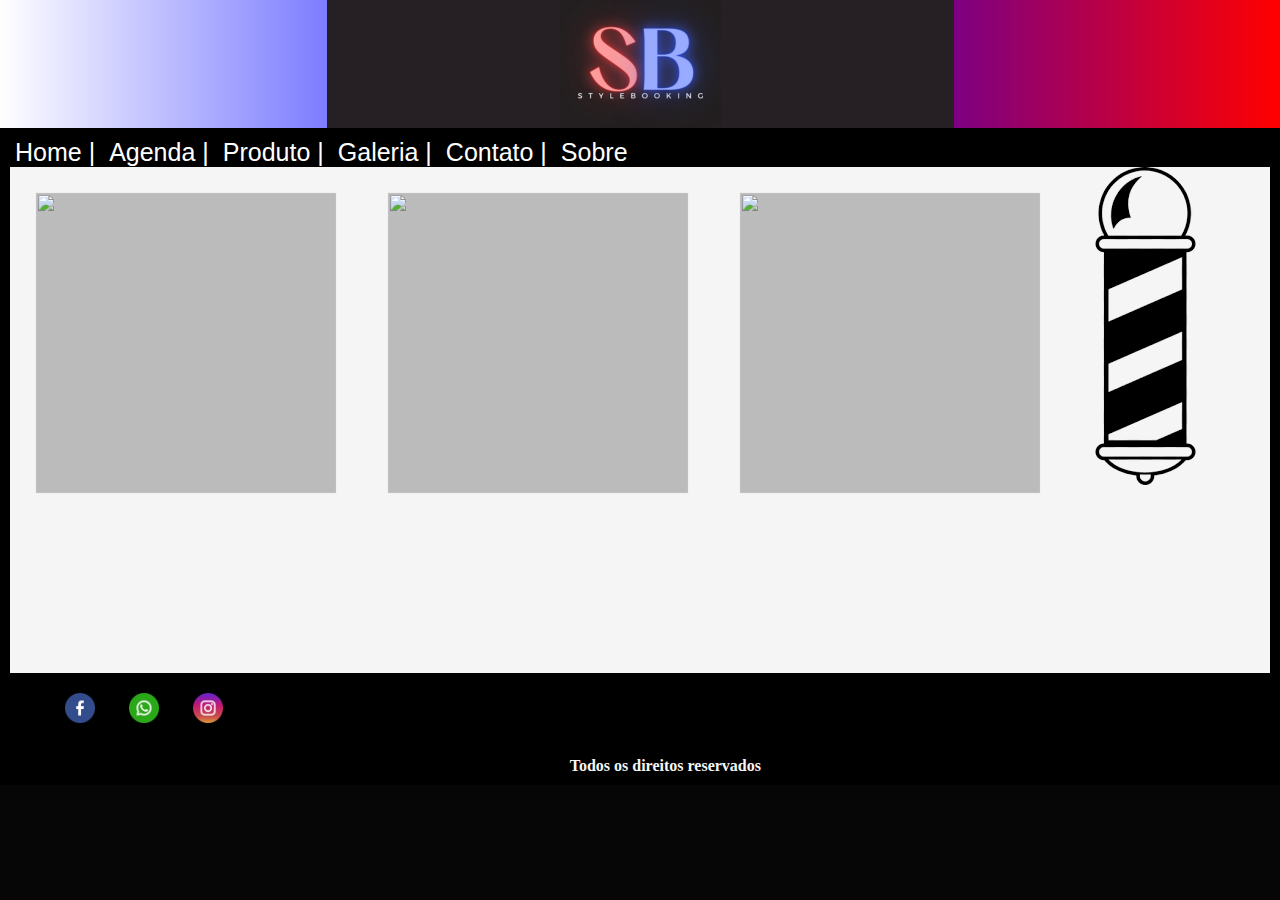
==== index.html @ 68c753c7 "Add files via upload" ====
<!DOCTYPE html>
<html lang="pt-br">

<head>
    <meta charset="UTF-8">
    <meta http-equiv="X-UA-Compatible" content="IE=edge">
    <meta name="viewport" content="width=device-width, initial-scale=1.0">
    <title>SytleBooking</title>
    <link rel="stylesheet" href="css/style.css">
    <link rel="shortcut icon" href="img/Principal (1).ico" type="image/x-icon">

</head>

<body>
    <!-- Titulo principal inicio -->
    <div class="titulo_principal" style="background-color:#262024;">
   
      <img src="img/CAPA2.png" alt="" >
    </div>
    <!-- Titulo principal fim -->
    <!-- começo do header -->
    <header>
        <!-- links inicio -->
        <div class="links_principais">
            
            <nav>
                <a href="index.html" style="font-family: Arial, Helvetica, sans-serif;">Home |</a>
                <a href="agenda.html"  style="font-family: Arial, Helvetica, sans-serif;">Agenda |</a>
                <a href="produtos.html"  style="font-family: Arial, Helvetica, sans-serif;">Produto |</a>
                <a href="galeria.html"  style="font-family: Arial, Helvetica, sans-serif;">Galeria |</a> 
                <a href="contato.html"  style="font-family: Arial, Helvetica, sans-serif;">Contato |</a>
                <a href="sobre.html"  style="font-family: Arial, Helvetica, sans-serif;">Sobre </a>
            </nav>
            <div style="background-color: whitesmoke;">
                <div class="row">
                <!-- imagem 1 -->
                <div class="flip-card">
                    <div class="flip-card-inner">
                      <div class="flip-card-front">
                        <img src="https://images.adsttc.com/media/images/6013/8f05/f91c/8125/1500/02d2/large_jpg/Roby_Salao_Beleza-3774.jpg?1611894525" width="300" height="300">
                      </div>
                      <div class="flip-card-back">
                        <h1>Feito pra você!</h1><br><br><br><br><br>
                        <p>Se novas necessidades surgirem,</p>
                        <p>vamos trazer novas soluções</p>
                      </div>
                    </div>
                  </div>
                  <!-- imagem 2 -->
                <div class="flip-card">
                    <div class="flip-card-inner">
                      <div class="flip-card-front">
                        <img src="https://graces.com.br/wp-content/uploads/2019/02/o-que-nao-pode-faltar-na-sua-barbearia-equipamentos.jpg" width="300" height="300">
                      </div>
                      <div class="flip-card-back">
                        <h1>Acessivel!</h1><br><br><br><br><br>
                        <p>Verifique nossos planos ou</p> 
                        <p>peça um orçamento personalizado!</p>
                      </div>
                    </div>
                  </div>
                  <!-- imagem 3 -->
                <div class="flip-card">
                    <div class="flip-card-inner">
                      <div class="flip-card-front">
                        <img src="https://barbeariavisual.com/wp-content/uploads/2019/09/fundo_1628__4.jpg" width="300" height="300">
                      </div>
                      <div class="flip-card-back">
                        <h1>Pratico!</h1><br><br><br><br><br>
                        <p>StyleBooking é facil de usar</p>
                     
                      </div>
                    </div>
                  </div>
                  <div >
                  
                    <img src="img/LETREIRO (2).png" alt="">
                  </div>
                  </div>
        <!-- texto principal fim -->
        <br><br><br>
    </div>
    <!-- fim do main -->
    <!-- inicio do footer -->
    <footer class="count-rodape">
        <ul class="icones-sociais">
            <li><a href="#" target="_blank"><img src="img/facebook.png" alt=""></a></li>
            <li><a href="#" target="_blank"><img src="img/whatsapp.png" alt=""></a></li>
            <li><a href="#" target="_blank"><img src="img/instagram.png" alt=""></a></li>
            <h4 style="color: whitesmoke;">‎ ‎‎ ‎ ‎ ‎‎ ‎ ‎ ‎‎ ‎ ‎ ‎‎ ‎ ‎ ‎‎ ‎ ‎ ‎‎ ‎ ‎ ‎‎ ‎ ‎ ‎‎ ‎ ‎ ‎ ‎ ‎ ‎‎ ‎ ‎ ‎‎ ‎ ‎ ‎‎ ‎ ‎ ‎‎ ‎ ‎ ‎‎ ‎ ‎ ‎‎ ‎ ‎ ‎‎ ‎ ‎ ‎‎ ‎ ‎ ‎‎ ‎ ‎ ‎‎ ‎ ‎ ‎‎ ‎ ‎ ‎‎ ‎ ‎ ‎‎ ‎ ‎ ‎‎ ‎ ‎ ‎‎ ‎ ‎ ‎‎ ‎ ‎ ‎‎ ‎ ‎ ‎‎‎ ‎ ‎ ‎ ‎ ‎ ‎ ‎ ‎ ‎ ‎ ‎ ‎ ‎ ‎ ‎ ‎ ‎ ‎ ‎ ‎ ‎ ‎ ‎ ‎ ‎ ‎ ‎ ‎ ‎ ‎ ‎ ‎ ‎ ‎ ‎ ‎ ‎ ‎ ‎ ‎ ‎ ‎ ‎ ‎ ‎ ‎ ‎ ‎ ‎ ‎ Todos os direitos reservados</h4>
          </ul>
        
        
    </footer>
    <!-- fim do footer -->
</body>

</html>
---- css/style.css ----
*{
        margin: 0;
        font-family: Cambria, Cochin, Georgia, Times, 'Times New Roman', serif, Times, 'Times New Roman', serif;
}

body{
        background-color: #060606;
        margin: 0 auto;
        padding: 0;
        min-height:100%;
        position:relative;
}

.titulo_principal{

  background-image: linear-gradient(to right, #fff, #0000ff, #ff0000);
  color: #ffffff;
  font-size: 32px;
  font-family: 'Bebas Neue', sans-serif;
  height: 4em;
  display: flex;
  align-items: center;
  justify-content: center;  
}

.links_principais{
        background-color: #000000;
        margin-top: 0;
        padding: 10px;
}

.links_principais nav a{
        text-decoration: none;
        font-size: 25px;
        color: #ffffff;
        padding: 5px;
}

.links_principais nav a:hover{
        background-color: white;
        color: #000000;
        border-radius: 5px;
}

.container{
        background-color: white;
        margin-right: 3em;
        margin-left: 3em;
}


.titulo_secundario{
        background-color: white;
       
        border: #000000;
}

.texto_principal p{
        background-color: white;
       
        height: 100%;
}
.row{
  display: flex;
  margin-bottom: 100px ;
}

.flip-card {
  background-color: transparent;
  width: 300px;
  height: 300px;
  border: 1px solid #f1f1f1;
  float: left;
  margin: 25px;
  perspective: 1000px; /* Remove this if you don't want the 3D effect */
}

/* This container is needed to position the front and back side */
.flip-card-inner {
  position: relative;
  width: 100%;
  height: 100%;
  text-align: center;
  transition: transform 0.8s;
  transform-style: preserve-3d;
}

/* Do an horizontal flip when you move the mouse over the flip box container */
.flip-card:hover .flip-card-inner {
  transform: rotateY(180deg);
}

/* Position the front and back side */
.flip-card-front, .flip-card-back {
  position: absolute;
  width: 100%;
  height: 100%;
  -webkit-backface-visibility: hidden; /* Safari */
  backface-visibility: hidden;
}

/* Style the front side (fallback if image is missing) */
.flip-card-front {
  background-color: #bbb;
  color: black;
}

/* Style the back side */
.flip-card-back {
  background-color: #262024;
  color: white;
  transform: rotateY(180deg);
}


.count_rodape{
        width: 100%;
        height: 10%;
        display: inline;
        align-items: center;
      /* centraliza horizontalmente */
        justify-content: center;
      /* centraliza verticalmente */
      bottom: 0;
      left: 0;
      align-items: center;
      text-align: center;
      background-color: black;
      margin-bottom: 10px;
      
      }
      
      .icones-sociais li{
        display: inline;
        align-items: center;
        flex-wrap: wrap;
        width: 20px;
        height: 10px;
        margin: 15px;
        color: white;
      
      }
      
      
      .icones-sociais li a img {
      margin-top: 20px;
      margin-bottom: 30px;
      width: 30px;
      }
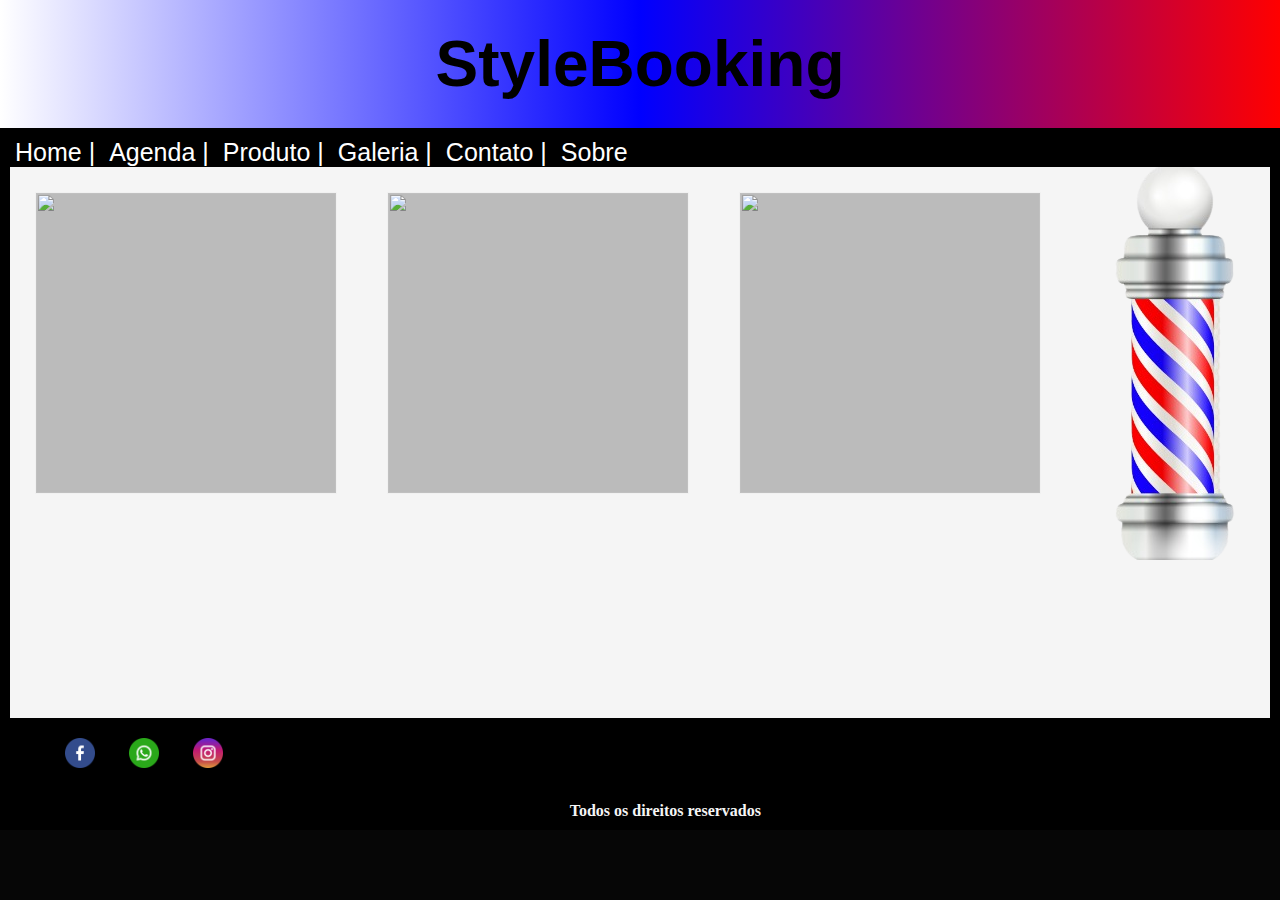
==== commit 18ca59dc: "Add files via upload" ====
--- a/index.html
+++ b/index.html
@@ -13,10 +13,10 @@
 
 <body>
     <!-- Titulo principal inicio -->
-    <div class="titulo_principal" style="background-color:#262024;">
-   
-      <img src="img/CAPA2.png" alt="" >
-    </div>
+    <div class="titulo_principal">
+      <h1 style="font-family: Arial, Helvetica, sans-serif; color: black;">StyleBooking</h1>
+  
+  </div>
     <!-- Titulo principal fim -->
     <!-- começo do header -->
     <header>
@@ -33,7 +33,7 @@
             </nav>
             <div style="background-color: whitesmoke;">
                 <div class="row">
-                <!-- imagem 1 -->
+                <!-- flipcard 1 -->
                 <div class="flip-card">
                     <div class="flip-card-inner">
                       <div class="flip-card-front">
@@ -46,7 +46,7 @@
                       </div>
                     </div>
                   </div>
-                  <!-- imagem 2 -->
+                  <!-- flipt 2 -->
                 <div class="flip-card">
                     <div class="flip-card-inner">
                       <div class="flip-card-front">
@@ -59,7 +59,7 @@
                       </div>
                     </div>
                   </div>
-                  <!-- imagem 3 -->
+                  <!-- flip 3 -->
                 <div class="flip-card">
                     <div class="flip-card-inner">
                       <div class="flip-card-front">
@@ -73,8 +73,8 @@
                     </div>
                   </div>
                   <div >
-                  
-                    <img src="img/LETREIRO (2).png" alt="">
+                  <!-- Icone letreiro de barbearia -->
+                    <img src="img/letreiro8.png" alt="">
                   </div>
                   </div>
         <!-- texto principal fim -->
@@ -82,6 +82,7 @@
     </div>
     <!-- fim do main -->
     <!-- inicio do footer -->
+    <!-- copiado das aulas -->
     <footer class="count-rodape">
         <ul class="icones-sociais">
             <li><a href="#" target="_blank"><img src="img/facebook.png" alt=""></a></li>
--- a/css/style.css
+++ b/css/style.css
@@ -148,5 +148,21 @@
       width: 30px;
       }
       
-      
+  
+      .principal{
+        background-color: white;
+      }
+      .column{
+        width: 25%;
+        padding: 100px 100px;
+        text-align: center;
+        
+        
+      }
+
+      .column img{
+        width: 100px;
+        border: 2px solid #7351ee;
+        border-radius:5%;
+        padding: 1px}
       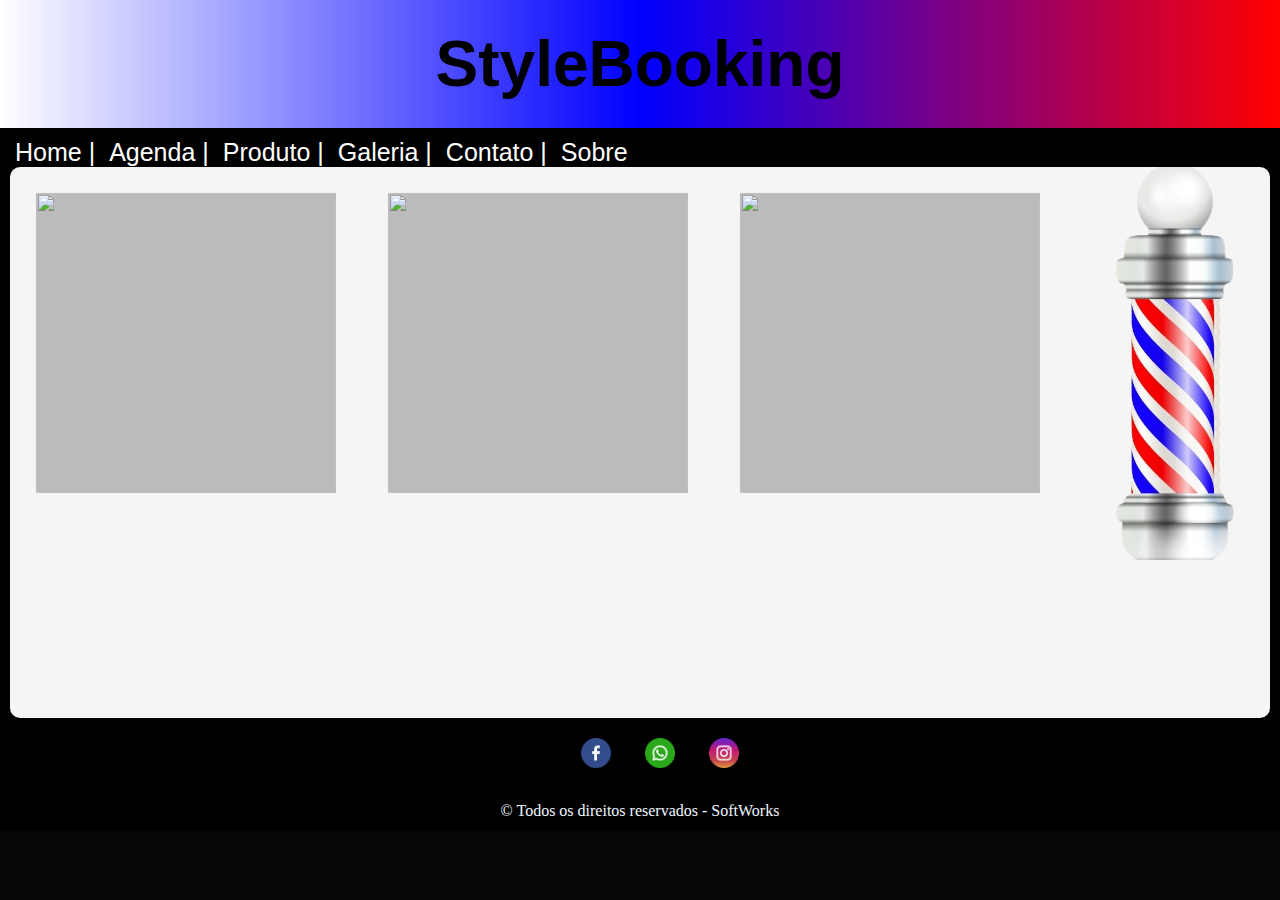
==== commit 943b9707: "Add files via upload" ====
--- a/index.html
+++ b/index.html
@@ -31,7 +31,7 @@
                 <a href="contato.html"  style="font-family: Arial, Helvetica, sans-serif;">Contato |</a>
                 <a href="sobre.html"  style="font-family: Arial, Helvetica, sans-serif;">Sobre </a>
             </nav>
-            <div style="background-color: whitesmoke;">
+            <div style="background-color: whitesmoke;border-radius: 10px;">
                 <div class="row">
                 <!-- flipcard 1 -->
                 <div class="flip-card">
@@ -83,16 +83,20 @@
     <!-- fim do main -->
     <!-- inicio do footer -->
     <!-- copiado das aulas -->
-    <footer class="count-rodape">
+    <div style="background-color: black;">
+    <footer class="count_rodape">
+
         <ul class="icones-sociais">
             <li><a href="#" target="_blank"><img src="img/facebook.png" alt=""></a></li>
             <li><a href="#" target="_blank"><img src="img/whatsapp.png" alt=""></a></li>
             <li><a href="#" target="_blank"><img src="img/instagram.png" alt=""></a></li>
-            <h4 style="color: whitesmoke;">‎ ‎‎ ‎ ‎ ‎‎ ‎ ‎ ‎‎ ‎ ‎ ‎‎ ‎ ‎ ‎‎ ‎ ‎ ‎‎ ‎ ‎ ‎‎ ‎ ‎ ‎‎ ‎ ‎ ‎ ‎ ‎ ‎‎ ‎ ‎ ‎‎ ‎ ‎ ‎‎ ‎ ‎ ‎‎ ‎ ‎ ‎‎ ‎ ‎ ‎‎ ‎ ‎ ‎‎ ‎ ‎ ‎‎ ‎ ‎ ‎‎ ‎ ‎ ‎‎ ‎ ‎ ‎‎ ‎ ‎ ‎‎ ‎ ‎ ‎‎ ‎ ‎ ‎‎ ‎ ‎ ‎‎ ‎ ‎ ‎‎ ‎ ‎ ‎‎ ‎ ‎ ‎‎‎ ‎ ‎ ‎ ‎ ‎ ‎ ‎ ‎ ‎ ‎ ‎ ‎ ‎ ‎ ‎ ‎ ‎ ‎ ‎ ‎ ‎ ‎ ‎ ‎ ‎ ‎ ‎ ‎ ‎ ‎ ‎ ‎ ‎ ‎ ‎ ‎ ‎ ‎ ‎ ‎ ‎ ‎ ‎ ‎ ‎ ‎ ‎ ‎ ‎ ‎ Todos os direitos reservados</h4>
           </ul>
-        
+          <p style="color: aliceblue; text-align: center;">
+            &copy; Todos os direitos reservados - <a href="mailto:astarote@gmail.com" style="text-decoration: none; color: aliceblue;">SoftWorks</a>
+        </p>
         
     </footer>
+    </div>
     <!-- fim do footer -->
 </body>
 
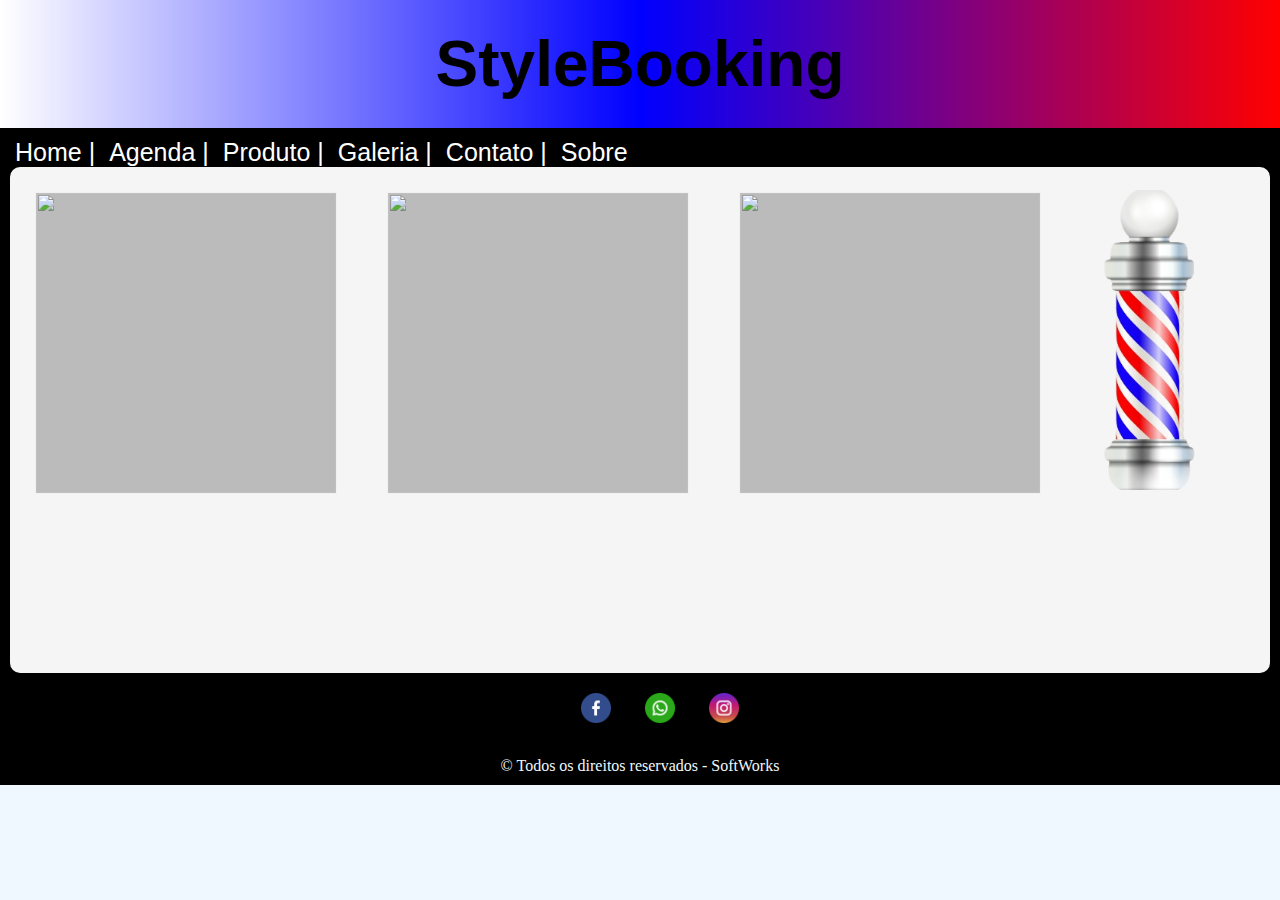
==== commit 04f169e1: "Add files via upload" ====
--- a/index.html
+++ b/index.html
@@ -74,7 +74,7 @@
                   </div>
                   <div >
                   <!-- Icone letreiro de barbearia -->
-                    <img src="img/letreiro8.png" alt="">
+                    <img src="img/letreiro8.png" class="letreiro">
                   </div>
                   </div>
         <!-- texto principal fim -->
--- a/css/style.css
+++ b/css/style.css
@@ -4,7 +4,7 @@
 }
 
 body{
-        background-color: #060606;
+        background-color: aliceblue;
         margin: 0 auto;
         padding: 0;
         min-height:100%;
@@ -165,4 +165,17 @@
         border: 2px solid #7351ee;
         border-radius:5%;
         padding: 1px}
-      +        .letreiro{
+          width: auto;
+          height: 300px;
+         position: absolute;
+         top: 190px;
+        }
+      .sobre{
+        align-items: center;
+        margin: 5px;
+        padding: 20px;
+        padding-bottom: 320px;
+
+      }
+   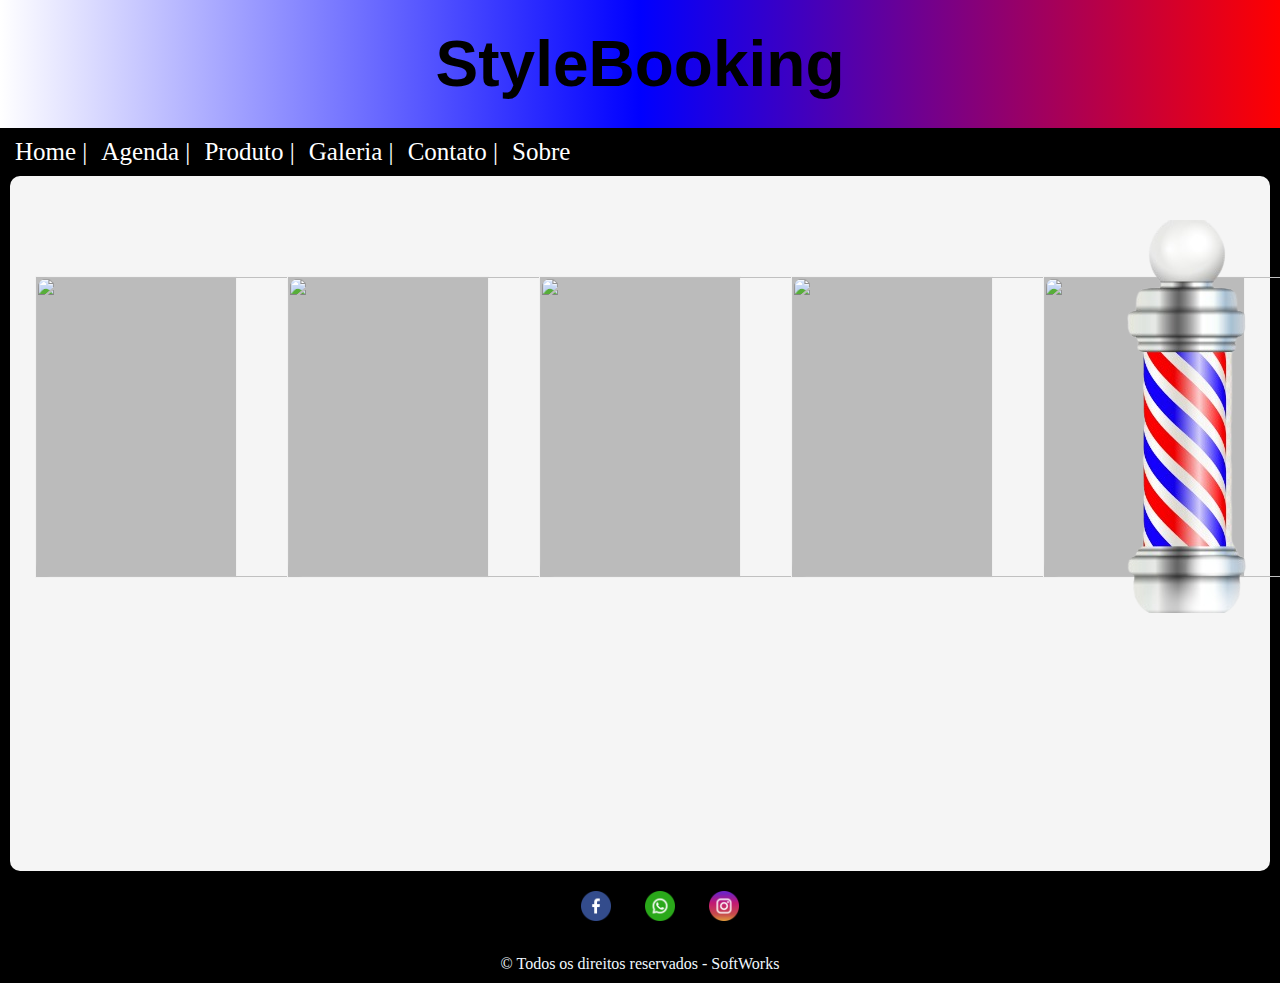
==== commit 1e0d294a: "Finalizações: Home /Galeria     Polida: Contato" ====
--- a/index.html
+++ b/index.html
@@ -23,15 +23,15 @@
         <!-- links inicio -->
         <div class="links_principais">
             
-            <nav>
-                <a href="index.html" style="font-family: Arial, Helvetica, sans-serif;">Home |</a>
-                <a href="agenda.html"  style="font-family: Arial, Helvetica, sans-serif;">Agenda |</a>
-                <a href="produtos.html"  style="font-family: Arial, Helvetica, sans-serif;">Produto |</a>
-                <a href="galeria.html"  style="font-family: Arial, Helvetica, sans-serif;">Galeria |</a> 
-                <a href="contato.html"  style="font-family: Arial, Helvetica, sans-serif;">Contato |</a>
-                <a href="sobre.html"  style="font-family: Arial, Helvetica, sans-serif;">Sobre </a>
+            <nav id="navbar">
+                <a href="index.html" >Home |</a>
+                <a href="agenda.html"  >Agenda |</a>
+                <a href="produtos.html"  >Produto |</a>
+                <a href="galeria.html" >Galeria |</a> 
+                <a href="contato.html">Contato |</a>
+                <a href="sobre.html"  >Sobre </a>
             </nav>
-            <div style="background-color: whitesmoke;border-radius: 10px;">
+            <div class="flips"">
                 <div class="row">
                 <!-- flipcard 1 -->
                 <div class="flip-card">
@@ -72,13 +72,41 @@
                       </div>
                     </div>
                   </div>
-                  <div >
-                  <!-- Icone letreiro de barbearia -->
-                    <img src="img/letreiro8.png" class="letreiro">
+                 
+                  <!-- Flip 4 -->
+                  <div class="flip-card">
+                    <div class="flip-card-inner">
+                      <div class="flip-card-front">
+                        <img src="https://lh3.googleusercontent.com/p/AF1QipN0e3ljjcVmwk64D1F9_pARJ-5G-URpCxChigOX=w1080-h608-p-no-v0" width="300" height="300">
+                      </div>
+                      <div class="flip-card-back">
+                        <h1>Lorem!</h1><br><br><br><br><br>
+                        <p>VAAAA</p> 
+                        <p>pBBBB</p>
+                      </div>
+                    </div>
                   </div>
+                <!--Flip 5  -->
+                  <div class="flip-card">
+                    <div class="flip-card-inner">
+                      <div class="flip-card-front">
+                        <img src="https://s2.glbimg.com/5rk58_PI_huC7ScniOQEIhwR388=/smart/e.glbimg.com/og/ed/f/original/2014/09/17/foto2.jpg" width="300" height="300">
+                      </div>
+                      <div class="flip-card-back">
+                        <h1>lORME!</h1><br><br><br><br><br>
+                        <p>VeAAA</p> 
+                        <p>peça um SSDSASDdo!</p>
+                      </div>
+                    </div>
                   </div>
+
+                  <div class="letreiro">
+                    <!-- Icone letreiro de barbearia -->
+                      <img src="img/letreiro8.png" >
+                    </div>
+                    </div>
         <!-- texto principal fim -->
-        <br><br><br>
+        <br>
     </div>
     <!-- fim do main -->
     <!-- inicio do footer -->
--- a/css/style.css
+++ b/css/style.css
@@ -63,6 +63,7 @@
 .row{
   display: flex;
   margin-bottom: 100px ;
+  padding-bottom: 150px;
 }
 
 .flip-card {
@@ -165,17 +166,64 @@
         border: 2px solid #7351ee;
         border-radius:5%;
         padding: 1px}
+
+
         .letreiro{
           width: auto;
           height: 300px;
          position: absolute;
-         top: 190px;
+         top: 220px;
+         right: 2px;
         }
+
+
       .sobre{
         align-items: center;
         margin: 5px;
         padding: 20px;
-        padding-bottom: 320px;
-
-      }
-   +        padding-bottom: 250px;
+      }
+      /* CSS imagem */
+
+      .flips{
+        background-color: whitesmoke;
+        border-radius: 10px; 
+        padding-top: 75px;
+        margin-top: 10px;
+        
+      }
+
+      .flips img{
+        border-radius: 15px;
+
+
+      }
+
+      .galer{
+        padding-bottom: 60px;
+
+      }
+
+      .galer img{
+     
+      width: 300px;
+      height: 300px;
+      margin: 30px 25px 25px 30px;
+      border-radius: 5px;
+      border: solid black;
+
+    
+    }
+
+    .contato{
+      font-family: Arial, Helvetica, sans-serif;
+    }
+
+    #pc{
+      font-family: Arial, Helvetica, sans-serif;
+    }
+
+#email{
+  font-family: Arial, Helvetica, sans-serif;
+  
+}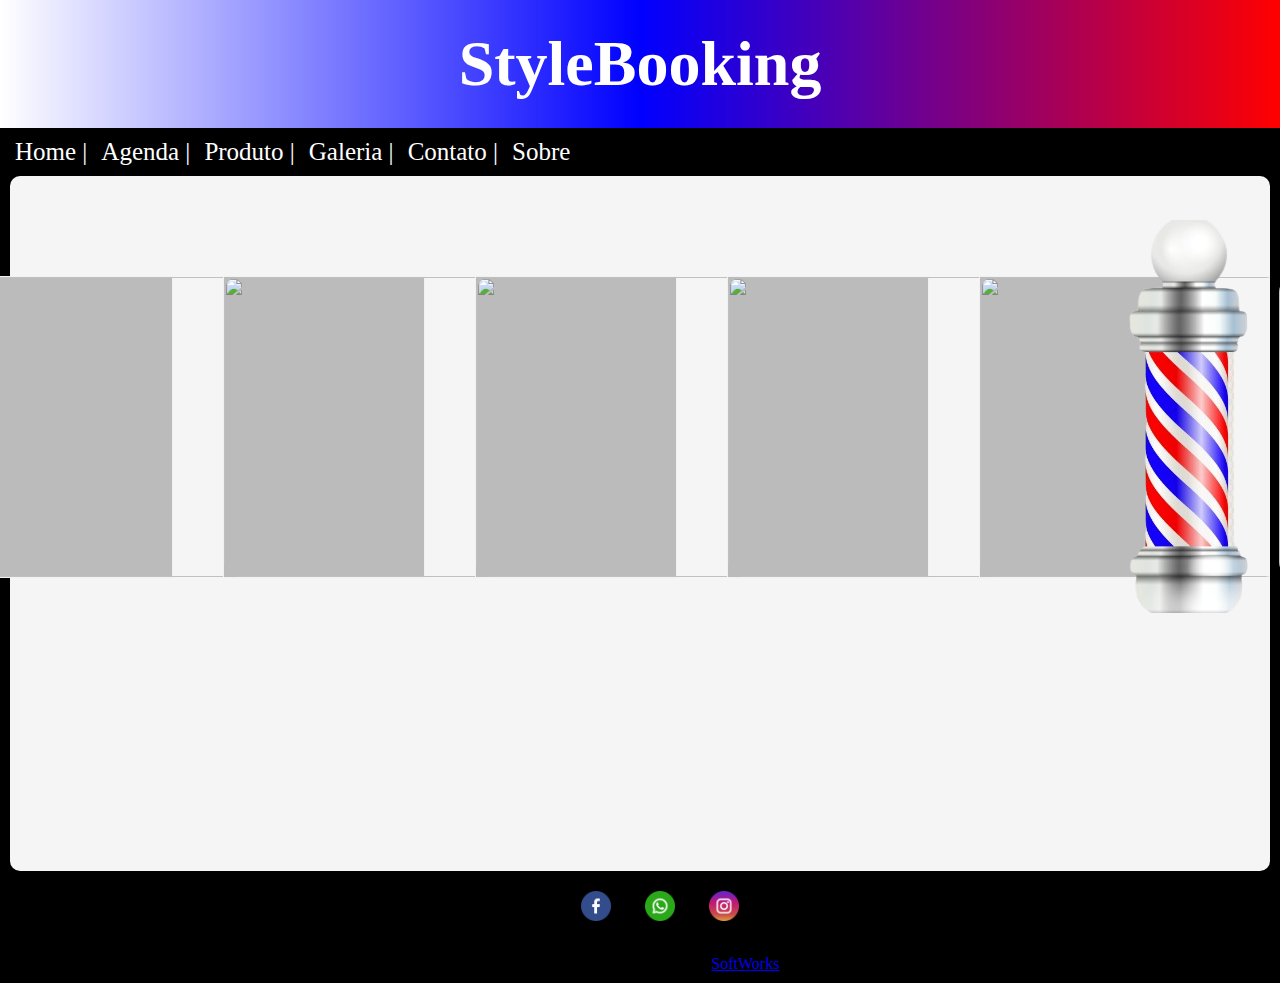
==== commit ae48826d: "Add files via upload" ====
--- a/index.html
+++ b/index.html
@@ -2,128 +2,138 @@
 <html lang="pt-br">
 
 <head>
-    <meta charset="UTF-8">
-    <meta http-equiv="X-UA-Compatible" content="IE=edge">
-    <meta name="viewport" content="width=device-width, initial-scale=1.0">
-    <title>SytleBooking</title>
-    <link rel="stylesheet" href="css/style.css">
-    <link rel="shortcut icon" href="img/Principal (1).ico" type="image/x-icon">
+  <meta charset="UTF-8">
+  <meta http-equiv="X-UA-Compatible" content="IE=edge">
+  <meta name="viewport" content="width=device-width, initial-scale=1.0">
+  <title>SytleBooking</title>
+  <link rel="stylesheet" href="css/style.css">
+  <link rel="shortcut icon" href="img/Principal (1).ico" type="image/x-icon">
 
 </head>
 
 <body>
-    <!-- Titulo principal inicio -->
-    <div class="titulo_principal">
-      <h1 style="font-family: Arial, Helvetica, sans-serif; color: black;">StyleBooking</h1>
-  
+  <!-- Titulo principal inicio -->
+  <div class="titulo_principal">
+    <h1>StyleBooking</h1>
+
   </div>
-    <!-- Titulo principal fim -->
-    <!-- começo do header -->
-    <header>
-        <!-- links inicio -->
-        <div class="links_principais">
-            
-            <nav id="navbar">
-                <a href="index.html" >Home |</a>
-                <a href="agenda.html"  >Agenda |</a>
-                <a href="produtos.html"  >Produto |</a>
-                <a href="galeria.html" >Galeria |</a> 
-                <a href="contato.html">Contato |</a>
-                <a href="sobre.html"  >Sobre </a>
-            </nav>
-            <div class="flips"">
-                <div class="row">
-                <!-- flipcard 1 -->
-                <div class="flip-card">
-                    <div class="flip-card-inner">
-                      <div class="flip-card-front">
-                        <img src="https://images.adsttc.com/media/images/6013/8f05/f91c/8125/1500/02d2/large_jpg/Roby_Salao_Beleza-3774.jpg?1611894525" width="300" height="300">
-                      </div>
-                      <div class="flip-card-back">
-                        <h1>Feito pra você!</h1><br><br><br><br><br>
-                        <p>Se novas necessidades surgirem,</p>
-                        <p>vamos trazer novas soluções</p>
-                      </div>
-                    </div>
-                  </div>
-                  <!-- flipt 2 -->
-                <div class="flip-card">
-                    <div class="flip-card-inner">
-                      <div class="flip-card-front">
-                        <img src="https://graces.com.br/wp-content/uploads/2019/02/o-que-nao-pode-faltar-na-sua-barbearia-equipamentos.jpg" width="300" height="300">
-                      </div>
-                      <div class="flip-card-back">
-                        <h1>Acessivel!</h1><br><br><br><br><br>
-                        <p>Verifique nossos planos ou</p> 
-                        <p>peça um orçamento personalizado!</p>
-                      </div>
-                    </div>
-                  </div>
-                  <!-- flip 3 -->
-                <div class="flip-card">
-                    <div class="flip-card-inner">
-                      <div class="flip-card-front">
-                        <img src="https://barbeariavisual.com/wp-content/uploads/2019/09/fundo_1628__4.jpg" width="300" height="300">
-                      </div>
-                      <div class="flip-card-back">
-                        <h1>Pratico!</h1><br><br><br><br><br>
-                        <p>StyleBooking é facil de usar</p>
-                     
-                      </div>
-                    </div>
-                  </div>
-                 
-                  <!-- Flip 4 -->
-                  <div class="flip-card">
-                    <div class="flip-card-inner">
-                      <div class="flip-card-front">
-                        <img src="https://lh3.googleusercontent.com/p/AF1QipN0e3ljjcVmwk64D1F9_pARJ-5G-URpCxChigOX=w1080-h608-p-no-v0" width="300" height="300">
-                      </div>
-                      <div class="flip-card-back">
-                        <h1>Lorem!</h1><br><br><br><br><br>
-                        <p>VAAAA</p> 
-                        <p>pBBBB</p>
-                      </div>
-                    </div>
-                  </div>
-                <!--Flip 5  -->
-                  <div class="flip-card">
-                    <div class="flip-card-inner">
-                      <div class="flip-card-front">
-                        <img src="https://s2.glbimg.com/5rk58_PI_huC7ScniOQEIhwR388=/smart/e.glbimg.com/og/ed/f/original/2014/09/17/foto2.jpg" width="300" height="300">
-                      </div>
-                      <div class="flip-card-back">
-                        <h1>lORME!</h1><br><br><br><br><br>
-                        <p>VeAAA</p> 
-                        <p>peça um SSDSASDdo!</p>
-                      </div>
-                    </div>
-                  </div>
+  <!-- Titulo principal fim -->
+  <!-- começo do header -->
+  <header>
+    <!-- links inicio -->
+    <div class="links_principais">
 
-                  <div class="letreiro">
-                    <!-- Icone letreiro de barbearia -->
-                      <img src="img/letreiro8.png" >
-                    </div>
-                    </div>
-        <!-- texto principal fim -->
-        <br>
+      <nav id="navbar">
+        <a href="index.html">Home |</a>
+        <a href="agenda.html">Agenda |</a>
+        <a href="produtos.html">Produto |</a>
+        <a href="galeria.html">Galeria |</a>
+        <a href="contato.html">Contato |</a>
+        <a href="sobre.html">Sobre </a>
+      </nav>
+      <div class="flips"">
+                <div class=" row">
+        <!-- flipcard 1 -->
+        <div class="flip-card">
+          <div class="flip-card-inner">
+            <div class="flip-card-front">
+              <img
+                src="https://images.adsttc.com/media/images/6013/8f05/f91c/8125/1500/02d2/large_jpg/Roby_Salao_Beleza-3774.jpg?1611894525"
+                width="300" height="300">
+            </div>
+            <div class="flip-card-back">
+              <h1>Feito pra você!</h1><br><br><br><br><br>
+              <p>Se novas necessidades surgirem,</p>
+              <p>vamos trazer novas soluções</p>
+            </div>
+          </div>
+        </div>
+        <!-- flipt 2 -->
+        <div class="flip-card">
+          <div class="flip-card-inner">
+            <div class="flip-card-front">
+              <img
+                src="https://graces.com.br/wp-content/uploads/2019/02/o-que-nao-pode-faltar-na-sua-barbearia-equipamentos.jpg"
+                width="300" height="300">
+            </div>
+            <div class="flip-card-back">
+              <h1>Acessivel!</h1><br><br><br><br><br>
+              <p>Verifique nossos planos ou</p>
+              <p>peça um orçamento personalizado!</p>
+            </div>
+          </div>
+        </div>
+        <!-- flip 3 -->
+        <div class="flip-card">
+          <div class="flip-card-inner">
+            <div class="flip-card-front">
+              <img src="https://barbeariavisual.com/wp-content/uploads/2019/09/fundo_1628__4.jpg" width="300"
+                height="300">
+            </div>
+            <div class="flip-card-back">
+              <h1>Pratico!</h1><br><br><br><br><br>
+              <p>StyleBooking é facil de usar</p>
+
+            </div>
+          </div>
+        </div>
+
+        <!-- Flip 4 -->
+        <div class="flip-card">
+          <div class="flip-card-inner">
+            <div class="flip-card-front">
+              <img
+                src="https://lh3.googleusercontent.com/p/AF1QipN0e3ljjcVmwk64D1F9_pARJ-5G-URpCxChigOX=w1080-h608-p-no-v0"
+                width="300" height="300">
+            </div>
+            <div class="flip-card-back">
+              <h1>Moderno!</h1><br><br><br><br><br>
+              <p>Novas tecnologias,</p>
+              <p>atualizações frequentes</p>
+            </div>
+          </div>
+        </div>
+        <!--Flip 5  -->
+        <div class="flip-card">
+          <div class="flip-card-inner">
+            <div class="flip-card-front">
+              <img
+                src="https://s2.glbimg.com/5rk58_PI_huC7ScniOQEIhwR388=/smart/e.glbimg.com/og/ed/f/original/2014/09/17/foto2.jpg"
+                width="300" height="300">
+            </div>
+            <div class="flip-card-back">
+              <h1>Suporte!</h1><br><br><br><br><br>
+              <p>Atendimento rapido </p>
+              <p>e preciso!</p>
+            </div>
+          </div>
+        </div>
+
+        <div class="letreiro">
+          <!-- Icone letreiro de barbearia -->
+          <img src="img/letreiro8.png">
+        </div>
+      </div>
+      <!-- texto principal fim -->
+      <br>
     </div>
     <!-- fim do main -->
     <!-- inicio do footer -->
     <!-- copiado das aulas -->
-    <div style="background-color: black;">
-    <footer class="count_rodape">
+    <div class="rodape">
+      <footer class="count_rodape">
+
 
         <ul class="icones-sociais">
-            <li><a href="#" target="_blank"><img src="img/facebook.png" alt=""></a></li>
-            <li><a href="#" target="_blank"><img src="img/whatsapp.png" alt=""></a></li>
-            <li><a href="#" target="_blank"><img src="img/instagram.png" alt=""></a></li>
-          </ul>
-          <p style="color: aliceblue; text-align: center;">
-            &copy; Todos os direitos reservados - <a href="mailto:astarote@gmail.com" style="text-decoration: none; color: aliceblue;">SoftWorks</a>
+          <li><a href="#" target="_blank"><img src="img/facebook.png" alt=""></a></li>
+          <li><a href="#" target="_blank"><img src="img/whatsapp.png" alt=""></a></li>
+          <li><a href="#" target="_blank"><img src="img/instagram.png" alt=""></a></li>
+        </ul>
+        <p>
+          &copy; Todos os direitos reservados - <a href="mailto:astarote@gmail.com">SoftWorks</a>
         </p>
-        
-    </footer>
+
+      </footer>
     </div>
     <!-- fim do footer -->
 </body>
--- a/css/style.css
+++ b/css/style.css
@@ -64,6 +64,7 @@
   display: flex;
   margin-bottom: 100px ;
   padding-bottom: 150px;
+  
 }
 
 .flip-card {
@@ -74,6 +75,8 @@
   float: left;
   margin: 25px;
   perspective: 1000px; /* Remove this if you don't want the 3D effect */
+    position: relative;
+    right: 4em;
 }
 
 /* This container is needed to position the front and back side */
@@ -131,6 +134,9 @@
       
       }
       
+  /* 
+   */
+
       .icones-sociais li{
         display: inline;
         align-items: center;
@@ -152,10 +158,11 @@
   
       .principal{
         background-color: white;
+        padding: 30px;
       }
       .column{
-        width: 25%;
-        padding: 100px 100px;
+        width: 18%;
+        padding: 25px;
         text-align: center;
         
         
@@ -173,7 +180,8 @@
           height: 300px;
          position: absolute;
          top: 220px;
-         right: 2px;
+         right: 0;
+         float: right;
         }
 
 
@@ -212,7 +220,6 @@
       border-radius: 5px;
       border: solid black;
 
-    
     }
 
     .contato{
@@ -226,4 +233,74 @@
 #email{
   font-family: Arial, Helvetica, sans-serif;
   
-}+}
+
+.card{
+  border: solid 3px black;
+}
+
+
+
+
+.card img{
+  width: 150px;
+  height: 150px;
+  border: solid 2px black;
+  margin: 10px;
+}
+body {
+  font-family: "Poppins", sans-serif;
+  background-color: #fafafa;
+}
+ 
+.row {
+  display: flex;
+  justify-content: center;
+  align-items: center;
+}
+
+.galer div{
+  display: inline;
+}
+
+  .card1 {
+    
+    background-color: yellow;
+    border-radius: 10px;
+    box-shadow: 0 4px 8px 0 rgba(0, 0, 0, 0.2);
+    padding: 20px;
+    margin: 20px;
+    width: 300px;
+    display: flex;
+    flex-direction: column;
+    align-items: center;
+    justify-content: center;
+    text-align: center;
+  }
+  
+  .card1 h2 {
+      font-family: helvetica;
+    font-size: 24px;
+    margin-bottom: 10px;
+  }
+  
+  .card1 p {
+      font-family: helvetica;
+    font-size: 18px;
+    line-height: 1.5;
+    margin-bottom: 20px;
+  }
+  
+  .card1 img {
+    width: 100%;
+    height: auto;
+    margin-bottom: 20px;
+  }
+  .card1 button{
+      border: none;
+      border-radius: 5px;
+      padding: 10px 20px;
+      background-color: blue;
+      color: white;
+  }
+
